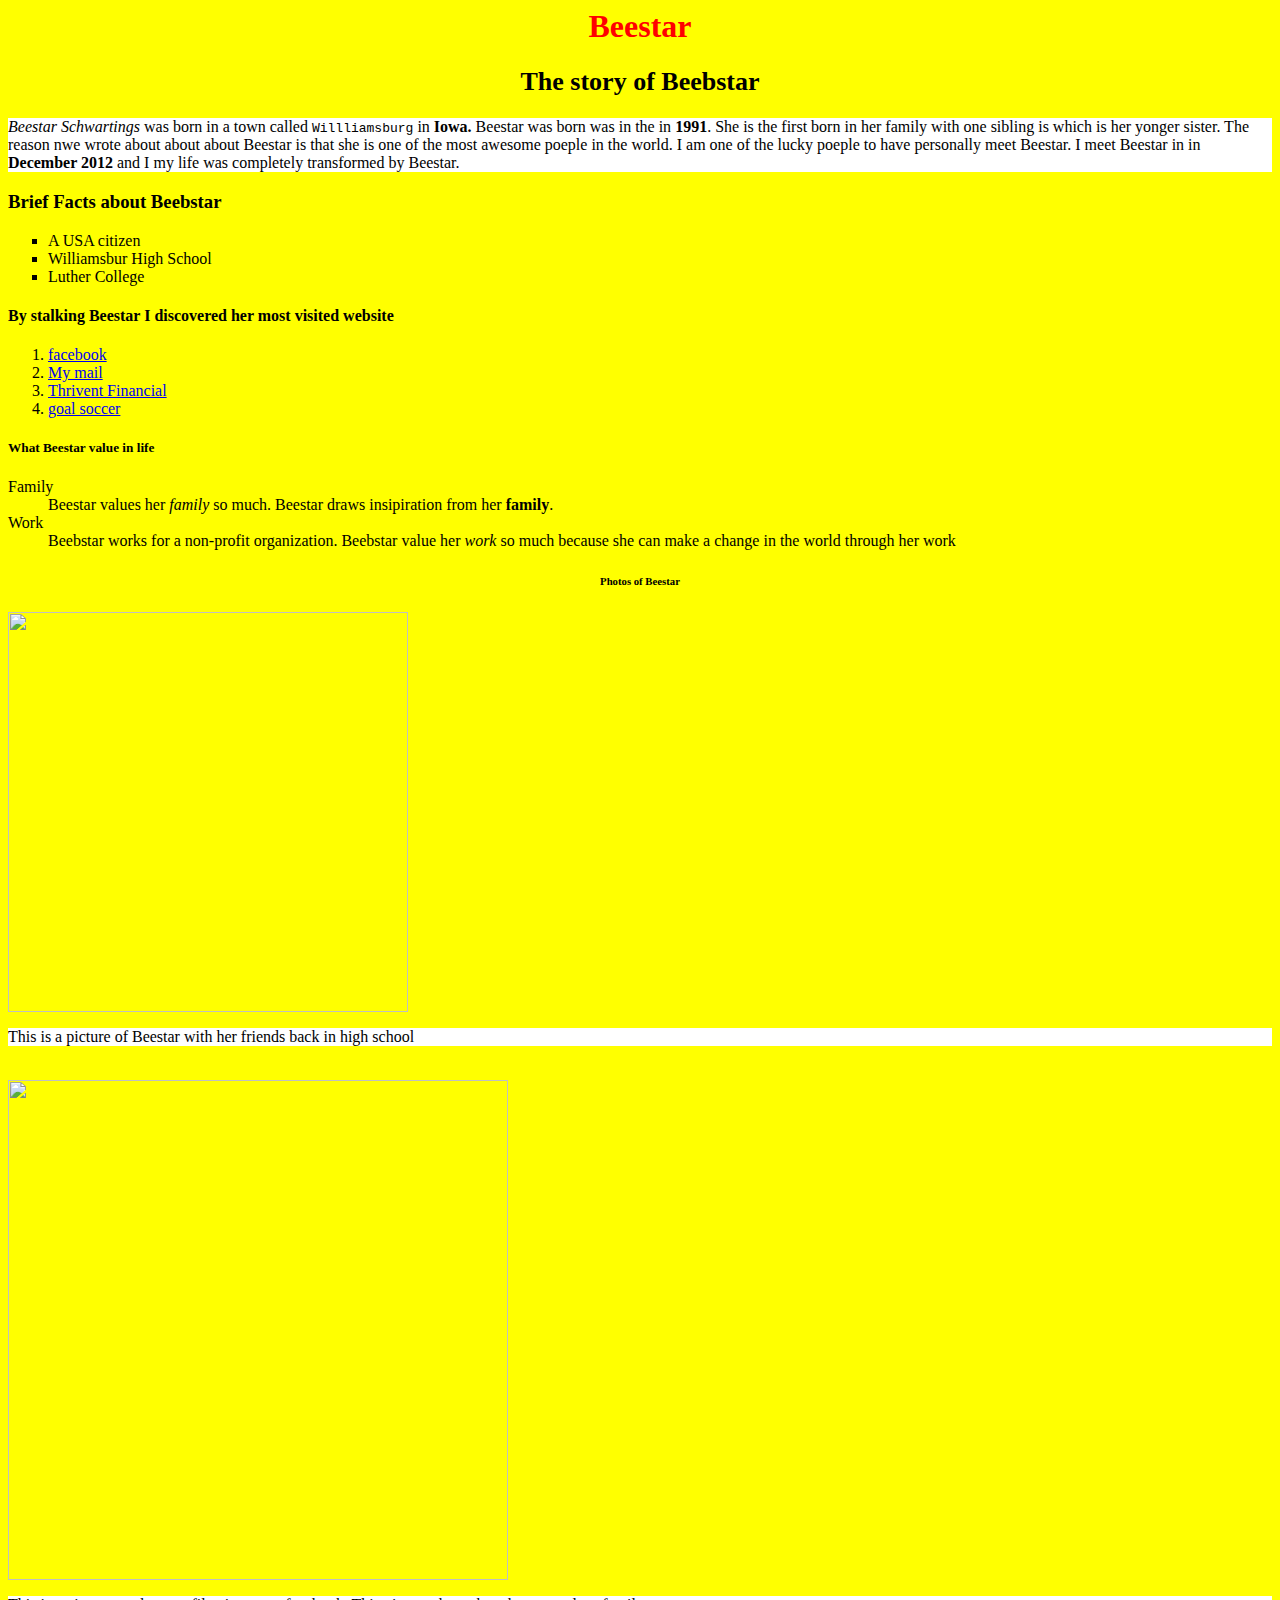
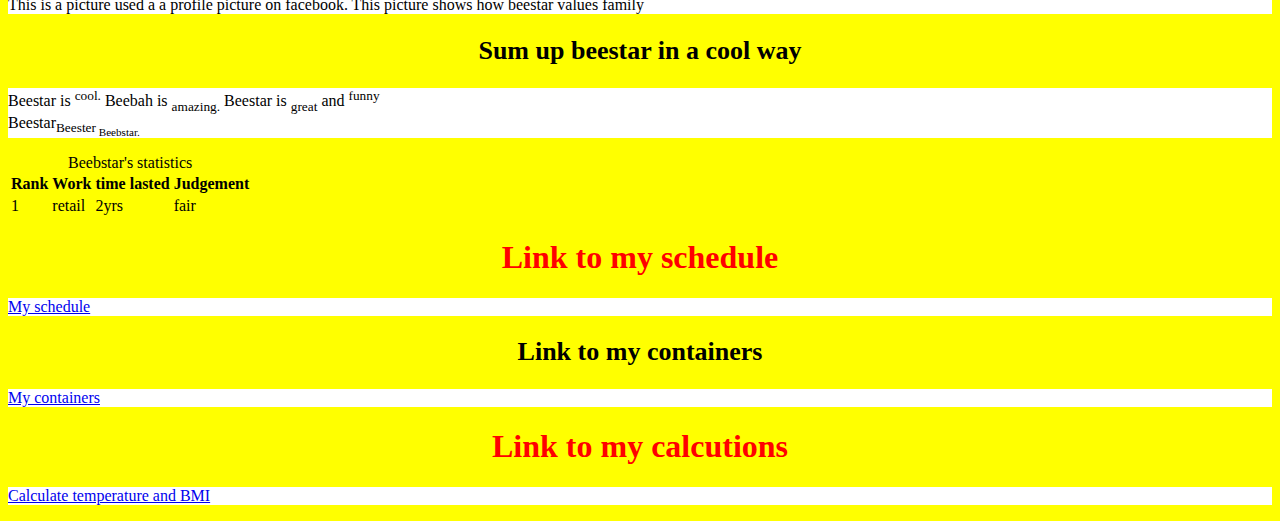
==== index.html @ 42b3f1f5 "Update index.html" ====
<html>
  <head>
  <title> First Page </title>
  
  <style> h1 {color:red}
    body {background-color:yellow}
    p {family-font:cursive;background-color:white}
    h2 {font-size:26px;text-align:center}
    ul {list-style-type:square}
    h1 {text-align:center}
    h6 {text-align:center; font size:1000px}
    //body {background-image: url("http://www.westingourmet.co.uk/gourmet-club/wp-content/uploads/2011/04/Squirrel-508x381.jpg")}
   
   </style>
  </head>
  
  <body>
  <h1> Beestar </h1>
  
  <h2> The story of Beebstar </h2>
  <p> <i>Beestar Schwartings</i> was born in a town called <code>Willliamsburg</code> in <strong> Iowa.</strong> 
  Beestar was born was in the in <b>1991</b>. She is the first born in her family with one sibling is which is her yonger 
  sister. The reason nwe wrote about about about Beestar is that she is one of the most awesome poeple in the world.
  I am one of the lucky poeple to have personally meet Beestar. I meet Beestar in in <strong>December 2012</strong> and I my life was 
  completely transformed by Beestar.</p>
  
  <h3> Brief Facts about Beebstar</h3>
  <ul> 
      <li> A USA citizen</li>
      <li> Williamsbur High School</li>
      <li> Luther College</li>
    
  </ul>
  
  <h4>By stalking Beestar I discovered her most visited website </h4>
    
  <ol>
      <li> <a href="http://facebook.com"> facebook</a></li>
      <li> <a href="http://gmail.com"> My mail </a> </li>
      <li> <a href= "http://thrivent.com"> Thrivent Financial </a> </li>
      <li> <a href="http://goal.com"> goal soccer</a> </li>
      </ol>
      
      <h5> What Beestar value in life </h5>
      
      <dl>
      <dt> Family</dt>
       <dd> Beestar values her <i>family</i> so much. Beestar draws insipiration from her <strong>family</strong>.</dd>
       
       <dt> Work</dt>
        <dd> Beebstar works for a non-profit organization.  Beebstar value her <em>work</em> so much because 
        she can make a change in the world through her work </dd>
      </dl>
    
    <h6> Photos of Beestar </h6>
    <img src="https://scontent-atl.xx.fbcdn.net/hphotos-xpa1/v/t1.0-9/1918484_1163087611508_5755329_n.jpg?oh=d749277d58d8b74629f71749b6188dec&oe=5589A4CA" width="400px">
     <p> This is a picture of Beestar with her friends back in high school</p> <br>
     
     <img src="https://scontent-atl.xx.fbcdn.net/hphotos-xfp1/v/t1.0-9/10644721_10202007257942516_6529320883926357431_n.jpg?oh=6ff1908956243ca5f5fd0c09ed426130&oe=55925E1A" height= "500px">
     <p> This is a picture used a a profile picture on facebook. This picture shows how beestar values family</p>
     
     <h2> Sum up beestar in a cool way</h2>
     <p> Beestar is <sup> cool.</sup> Beebah is <sub> amazing.</sub> Beestar is <sub> great</sub> and <sup>funny</sup><br>
       Beestar<sub>Beester<sub> Beebstar.</sub> 
     </p>
     
     <table>
       <caption> Beebstar's statistics</caption>
    <tr>
       <th> Rank</th>
       <th> Work</th>
       <th>time lasted</th>
       <th>Judgement</th>
  </tr>
   <tr>
     <td>1</td>
     <td>retail</td>
     <td>2yrs</td>
     <td>fair</td>
  </tr>
       
</table>
  <h1>Link to my schedule</h1>
  <p> <a href="http://masebo01.github.io/schedule.html"> My schedule</a></p>
  
  <h2> Link to my containers</h2>
  <p> <a href="http://masebo01.github.io/containers.html"> My containers </a>  </p>
  
  <h1>Link to my calcutions</h1>
  <p> <a href="http://masebo01.github.io/convert.html"> Calculate temperature and BMI</a> </p>
  </body>
  </html>
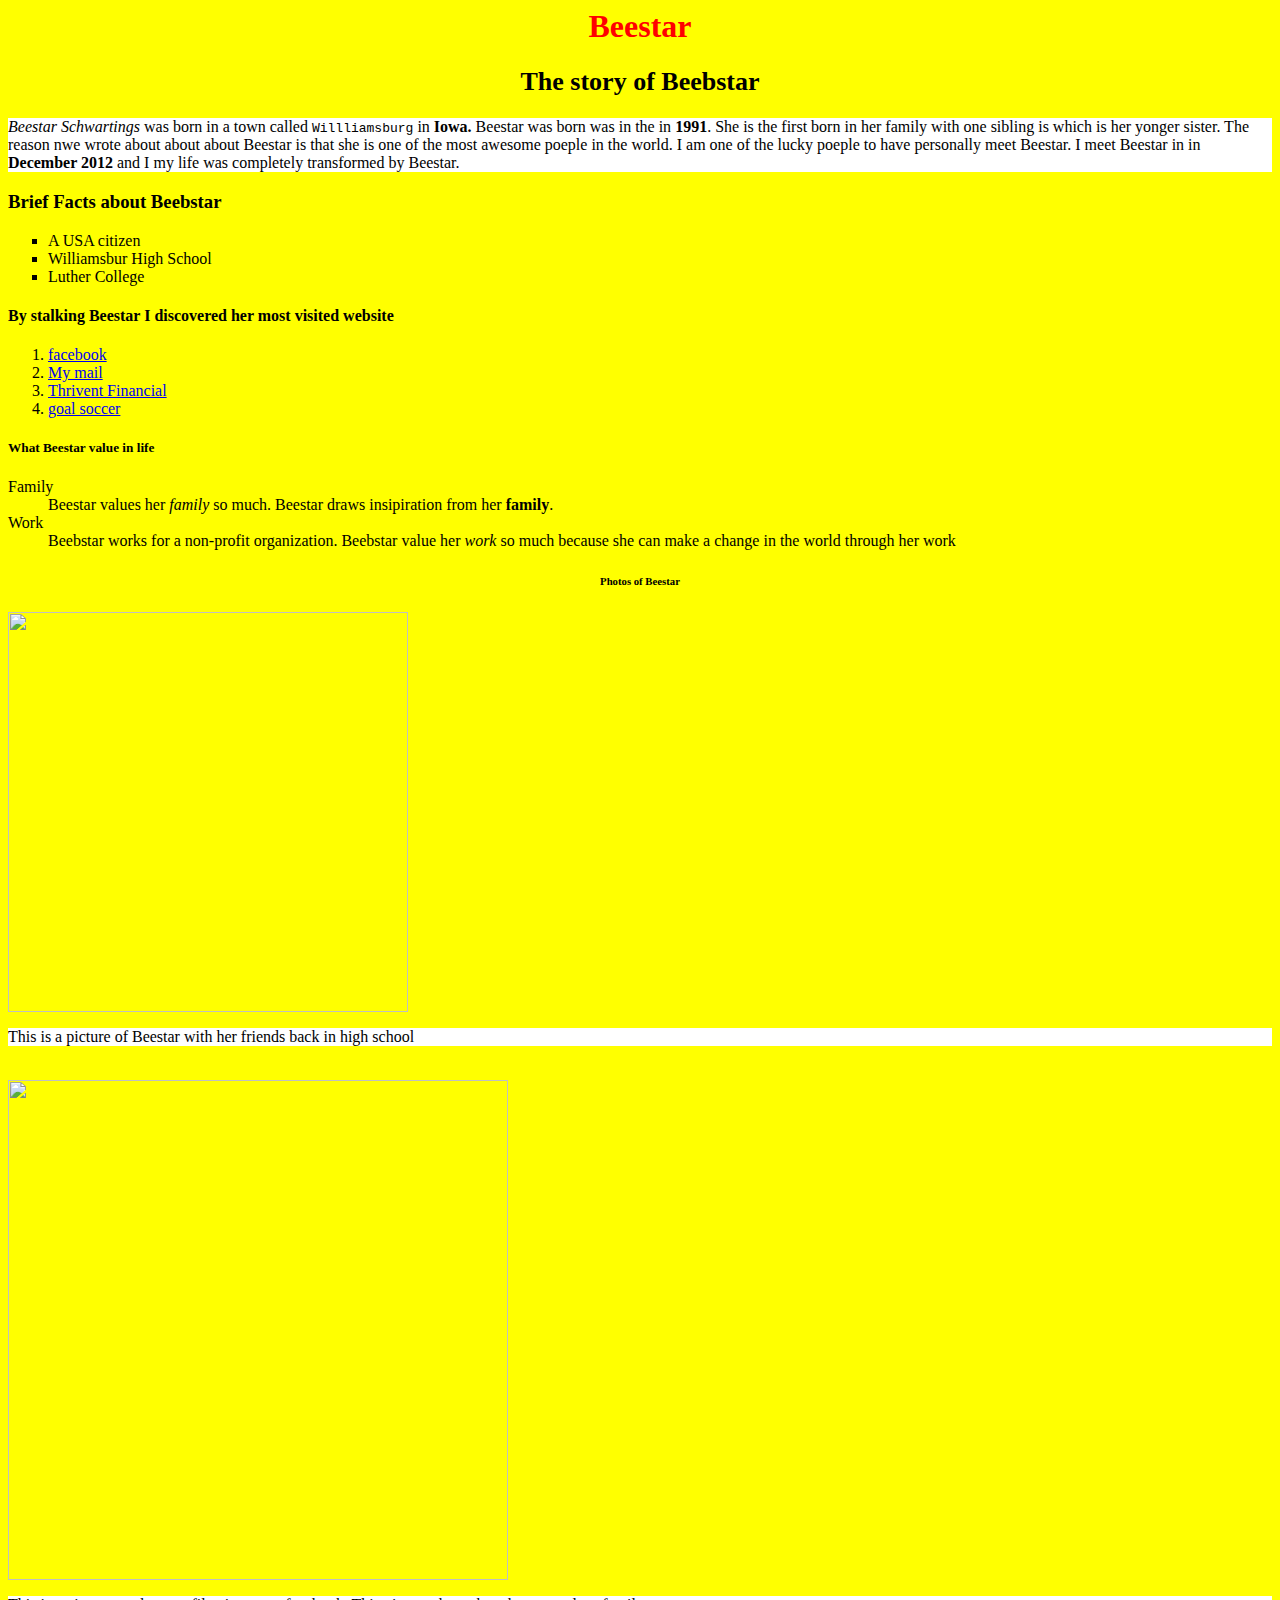
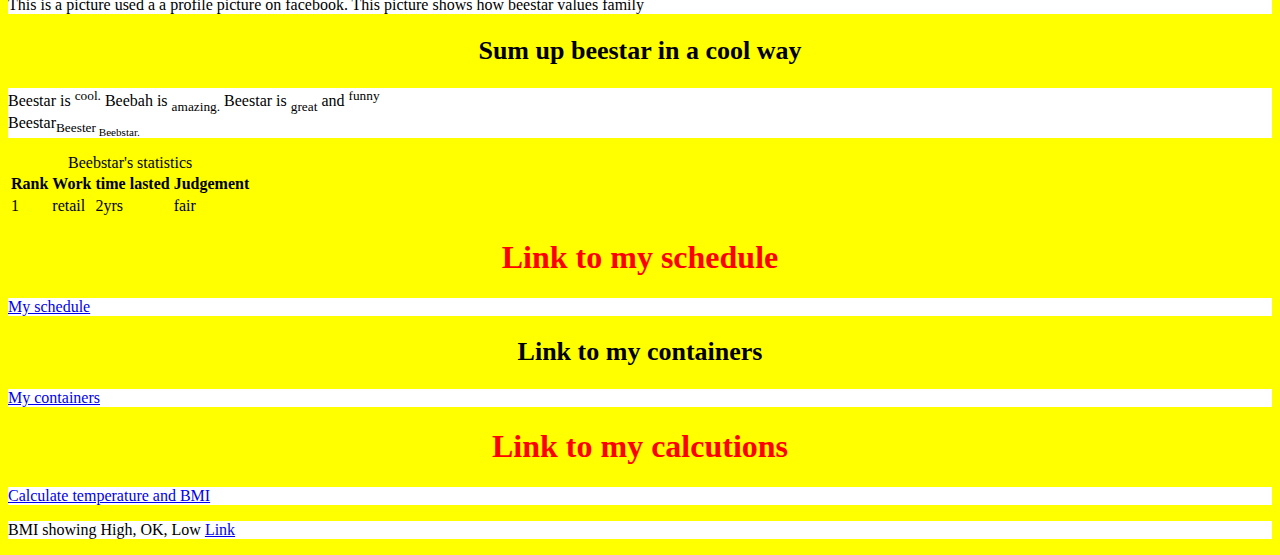
==== commit 86593153: "Update index.html" ====
--- a/index.html
+++ b/index.html
@@ -88,5 +88,7 @@
   
   <h1>Link to my calcutions</h1>
   <p> <a href="http://masebo01.github.io/convert.html"> Calculate temperature and BMI</a> </p>
+  <p> BMI showing High, OK, Low <a href="http://masebo01.github/bmi.index"> Link </a>
+    </p>
   </body>
   </html>
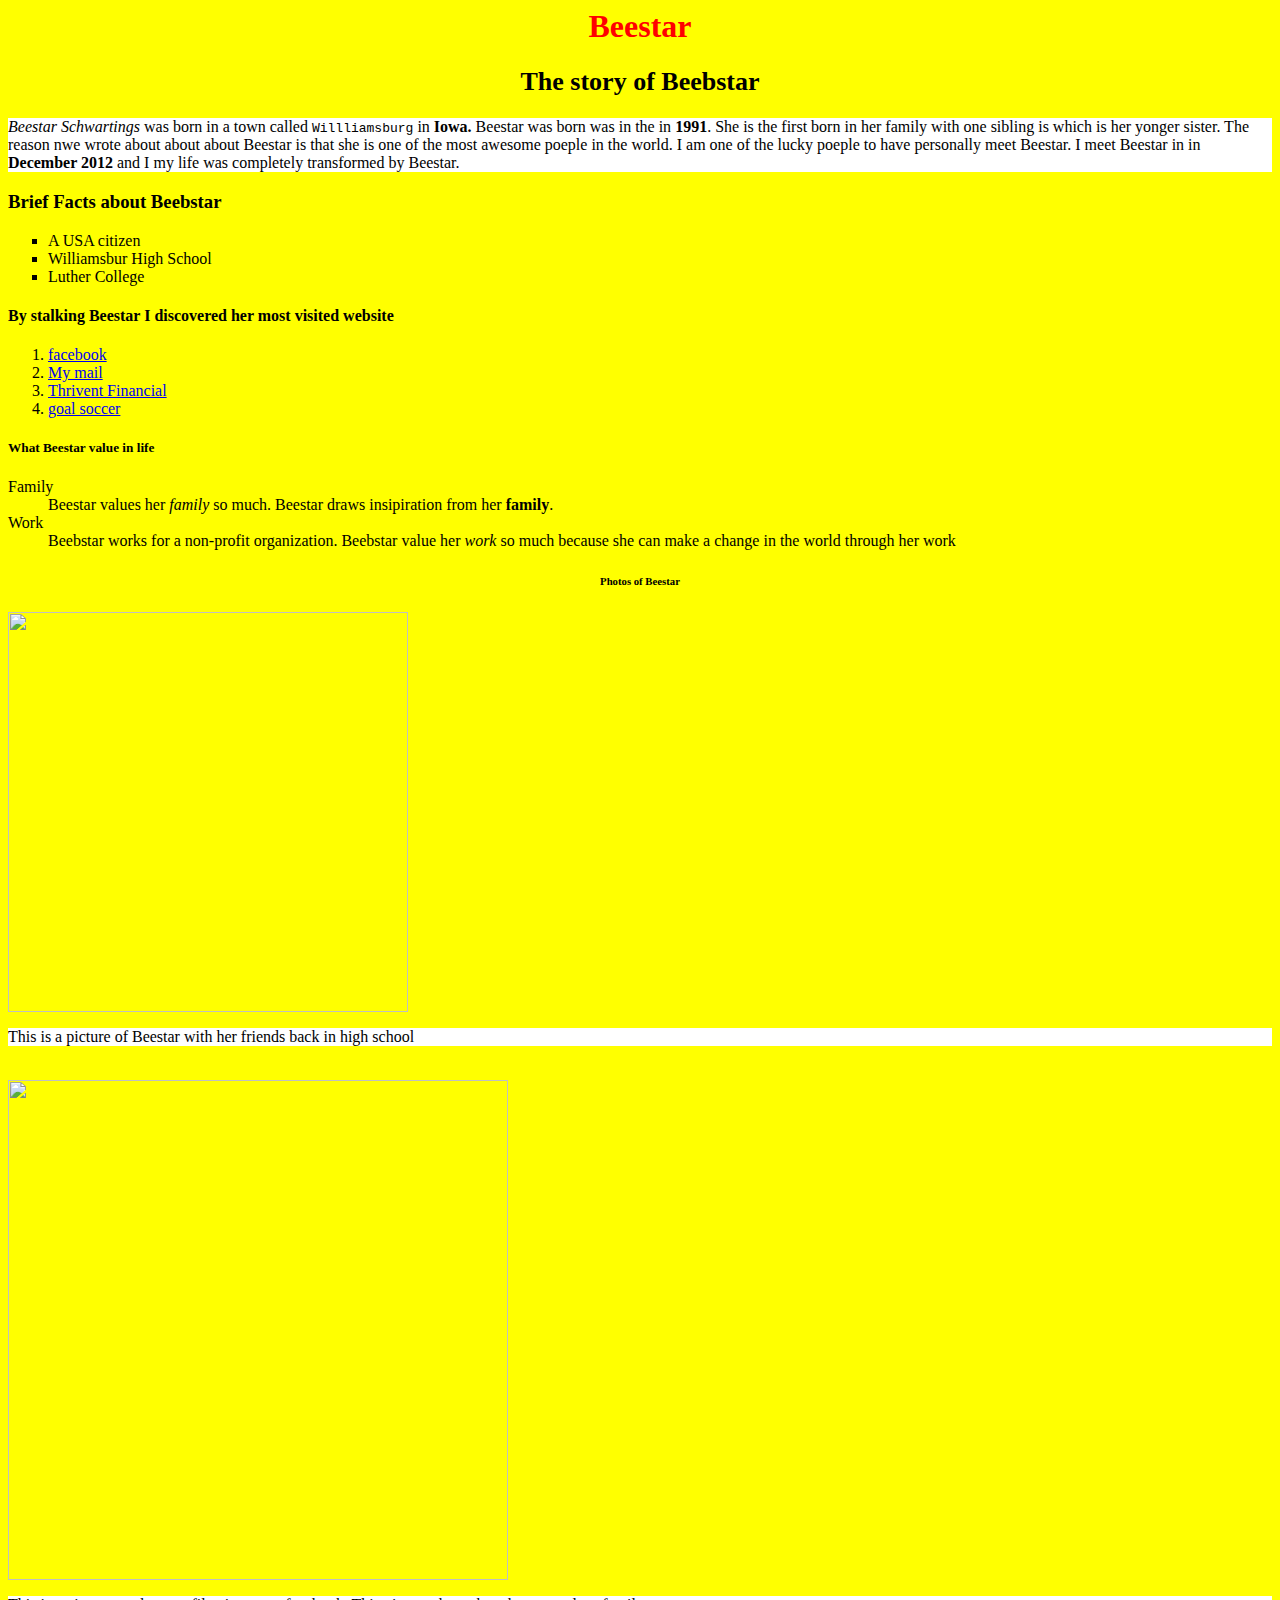
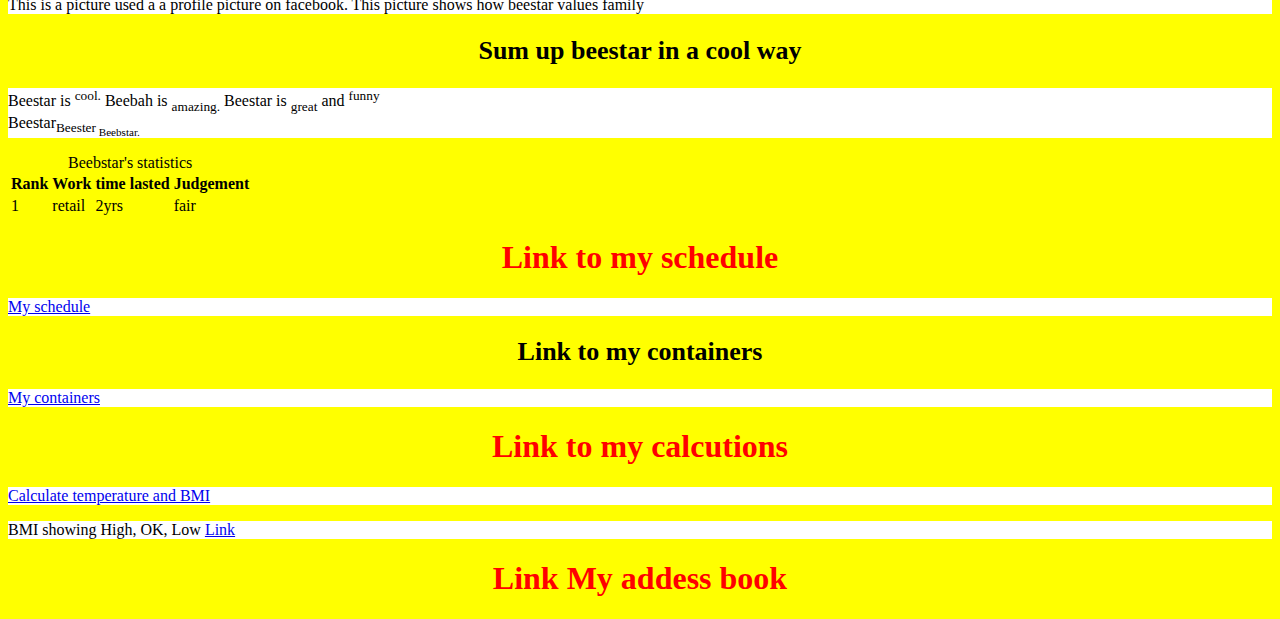
==== commit 80b09f9a: "Update index.html" ====
--- a/index.html
+++ b/index.html
@@ -84,11 +84,13 @@
   <p> <a href="http://masebo01.github.io/schedule.html"> My schedule</a></p>
   
   <h2> Link to my containers</h2>
-  <p> <a href="http://masebo01.github.io/containers.html"> My containers </a>  </p>
+  <p> <a href="http://masebo01.github.io/containers.html"> My containers </a> </p>
   
   <h1>Link to my calcutions</h1>
   <p> <a href="http://masebo01.github.io/convert.html"> Calculate temperature and BMI</a> </p>
-  <p> BMI showing High, OK, Low <a href="http://masebo01.github/bmi.index"> Link </a>
+  <p> BMI showing High, OK, Low <a href="http://masebo01.github.io/bmi.html"> Link </a>
     </p>
+    <h1> Link My addess book</h1>
+    <p> <a href="http://masebo01.gitbub.io/addressbook.html> Address book </a></p>
   </body>
   </html>
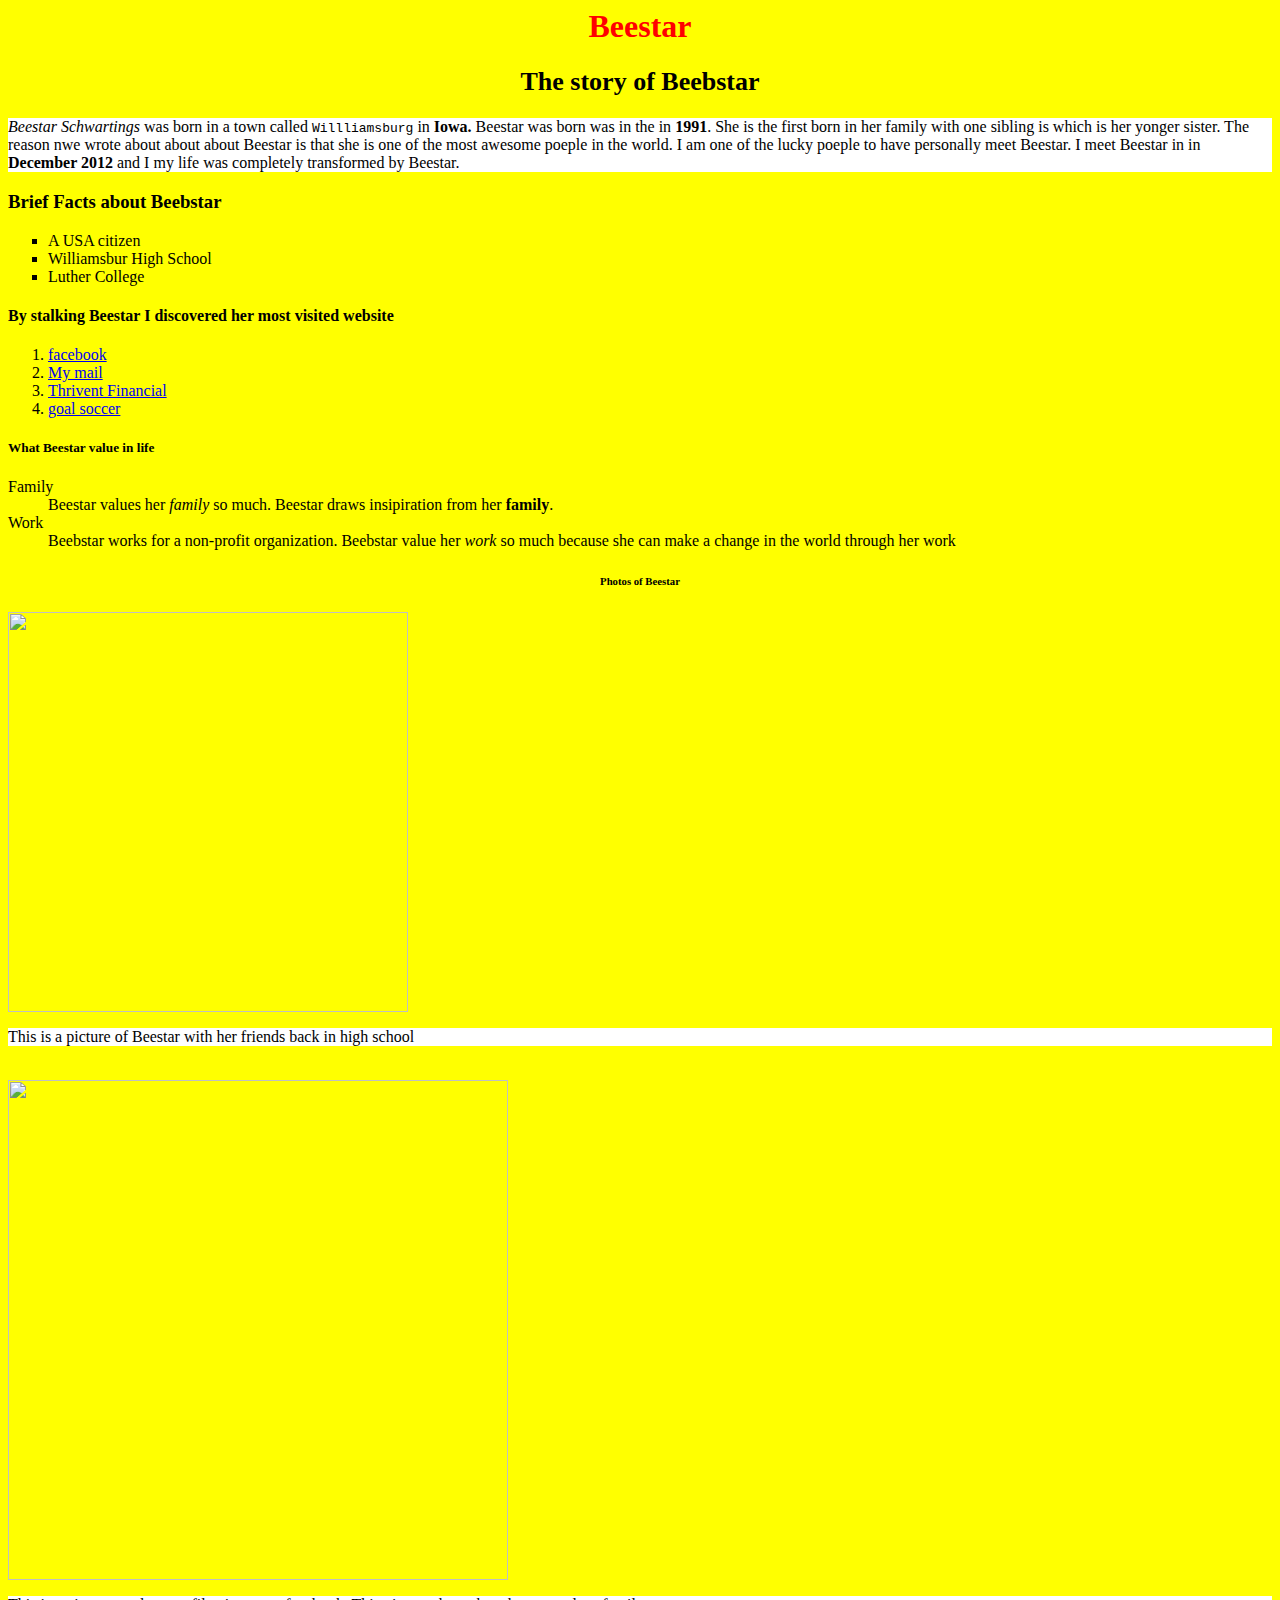
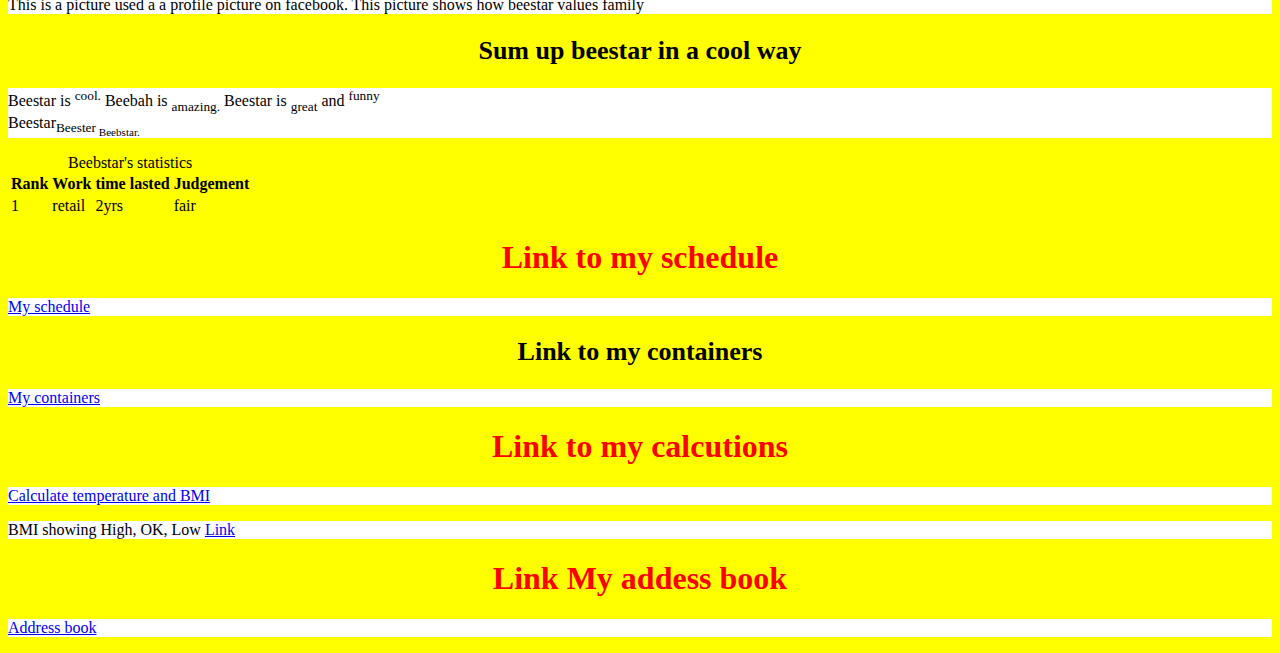
==== commit 27726f10: "Update index.html" ====
--- a/index.html
+++ b/index.html
@@ -91,6 +91,6 @@
   <p> BMI showing High, OK, Low <a href="http://masebo01.github.io/bmi.html"> Link </a>
     </p>
     <h1> Link My addess book</h1>
-    <p> <a href="http://masebo01.gitbub.io/addressbook.html> Address book </a></p>
+    <p> <a href="http://masebo01.gitbub.io/addressbook.html"> Address book </a></p>
   </body>
   </html>
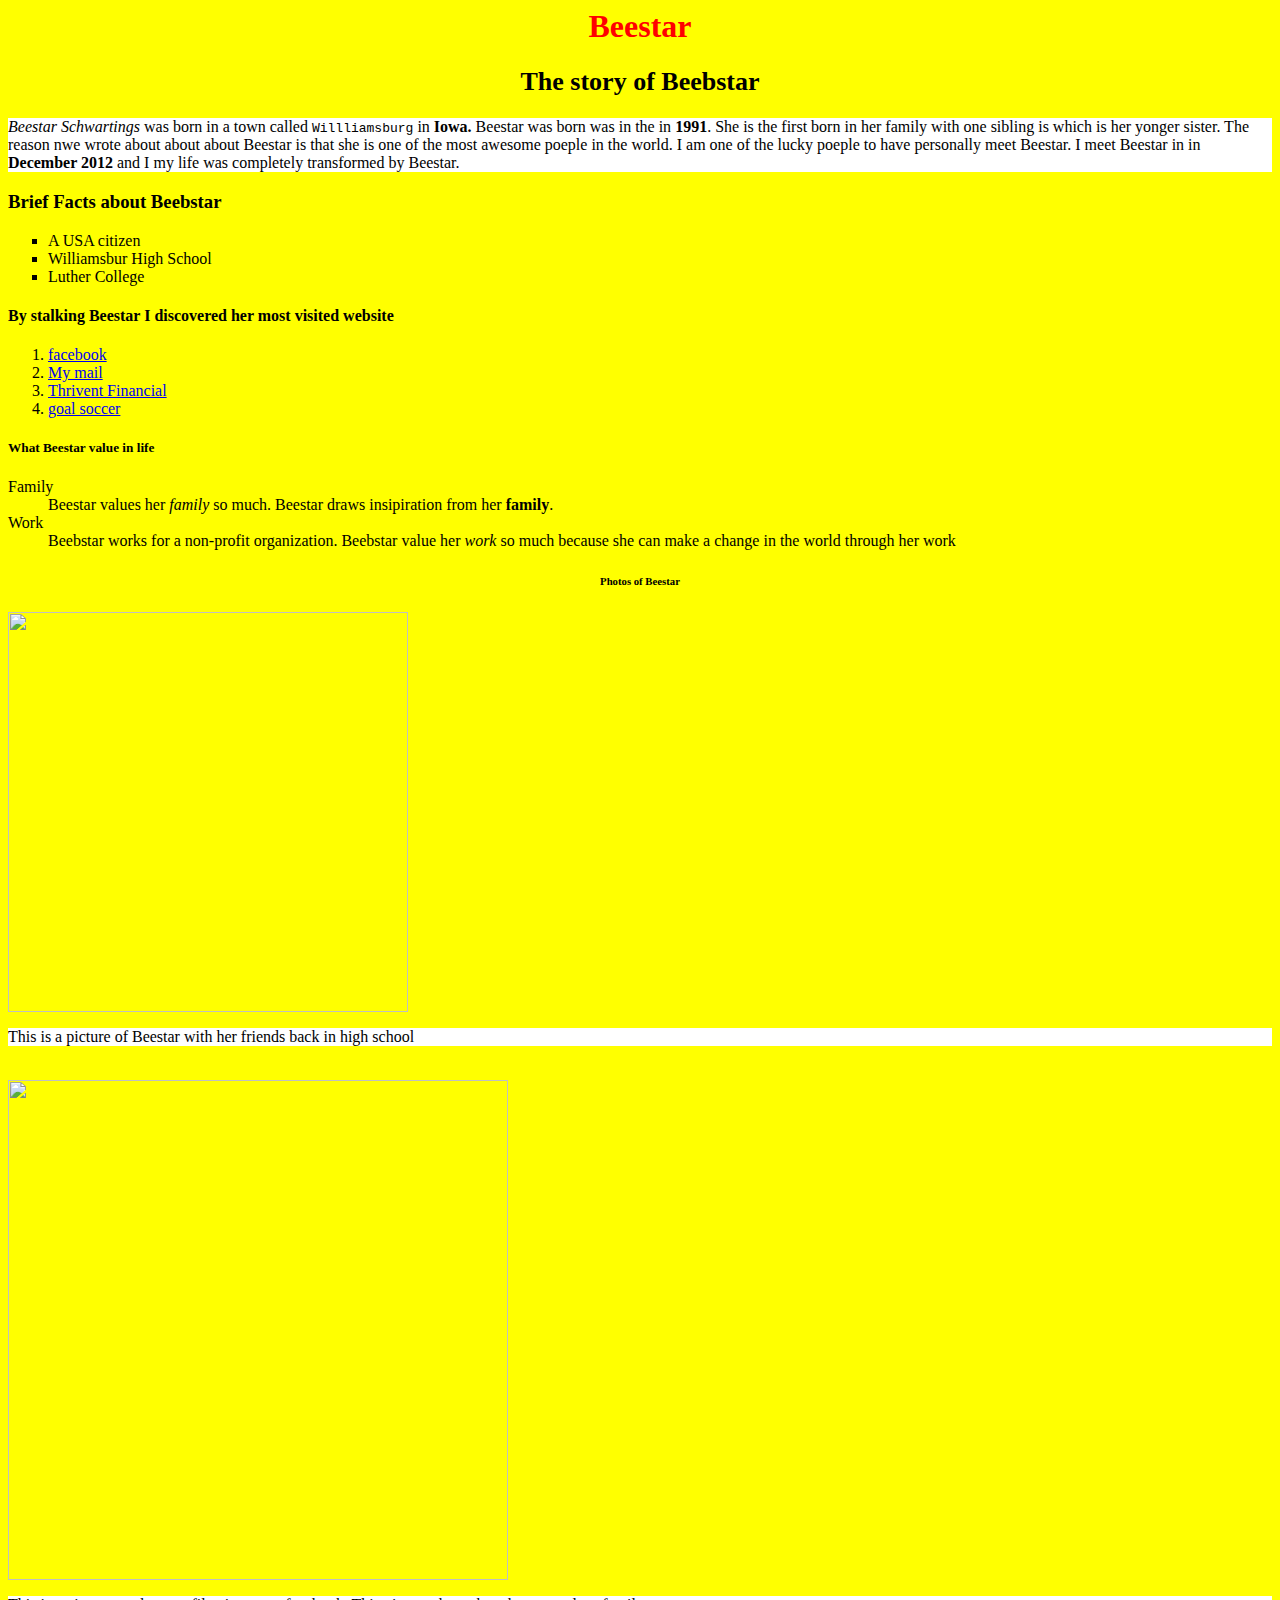
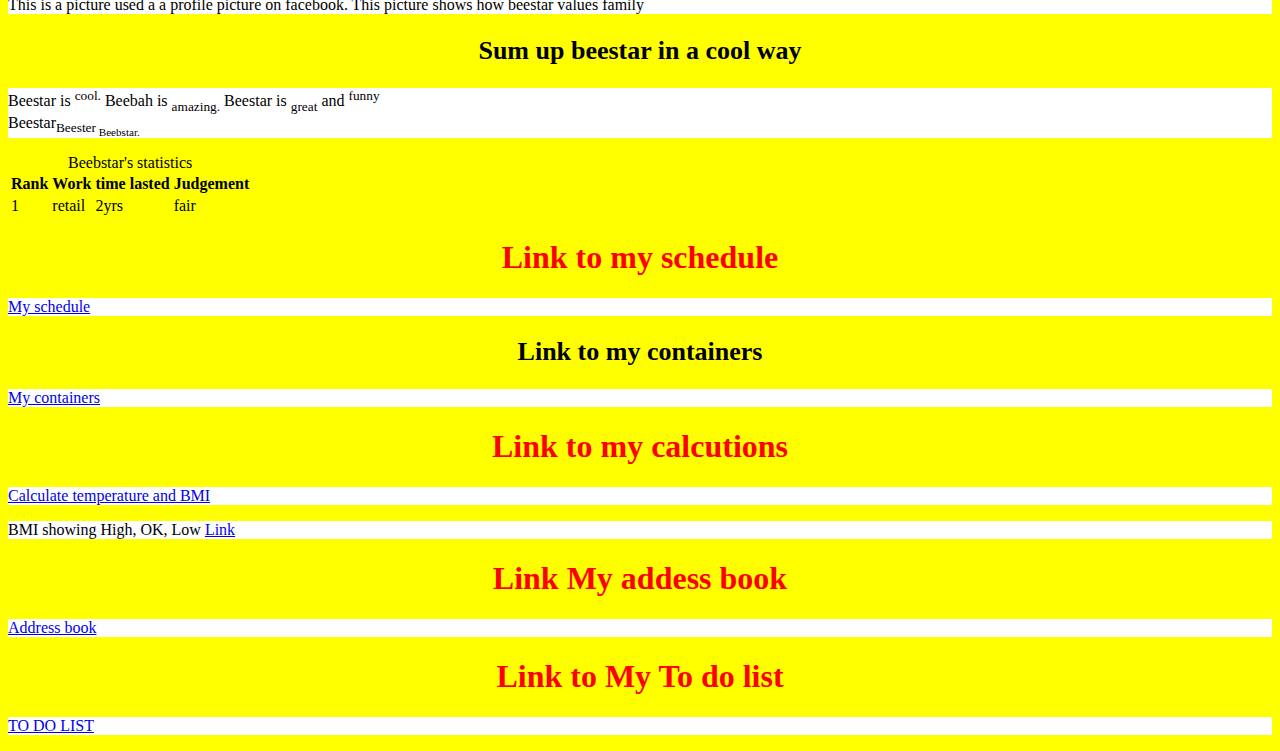
==== commit ffdafc10: "Update index.html" ====
--- a/index.html
+++ b/index.html
@@ -91,6 +91,8 @@
   <p> BMI showing High, OK, Low <a href="http://masebo01.github.io/bmi.html"> Link </a>
     </p>
     <h1> Link My addess book</h1>
-    <p> <a href="http://masebo01.gitbub.io/addressbook.html"> Address book </a></p>
+    <p> <a href="http://masebo01.github.io/addressbook.html"> Address book </a></p>
+    <h1> Link to My To do list</h1>
+    <p> <a href="http://masebo01.github.io/todolist.html">TO DO LIST </a>  </p>
   </body>
   </html>
